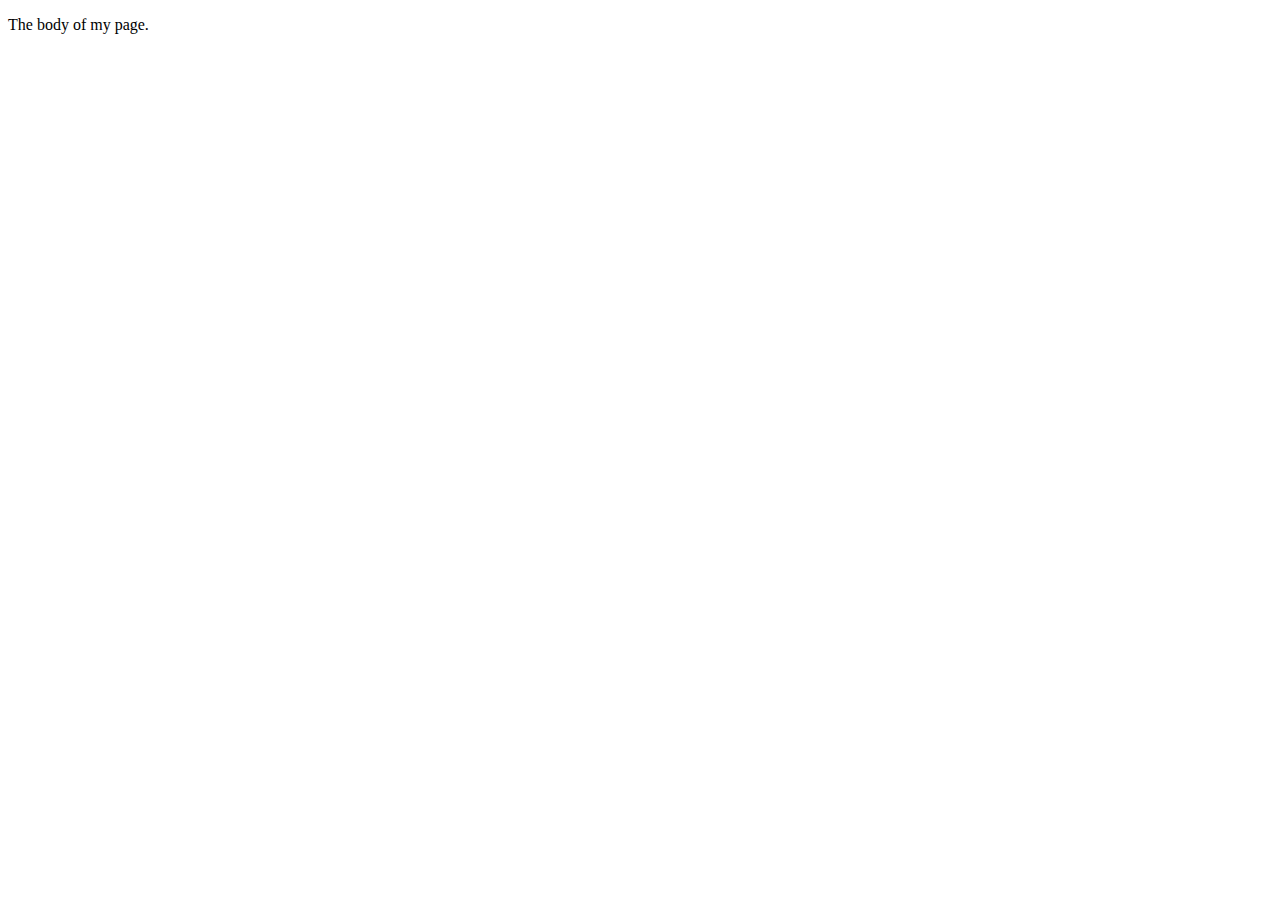
==== templates/index.html @ 42af9b18 "Python Django Website" ====
<!DOCTYPE html>
<html>
<head>
  <link rel="stylesheet" href="~/statics/index.css">
</head>
<body style=>
    <title>My Test Page</title>
    <p>The body of my page.</p>
    <!-- copied script elements -->
<!--<script>
  window.watsonAssistantChatOptions = {
      integrationID: "cd4b4d3a-9bd0-4668-93e8-dfe276d9fde1", // The ID of this integration.
      region: "au-syd", // The region your integration is hosted in.
      serviceInstanceID: "82b93eed-38b3-43f9-b7e5-fa2ce040cb0a", // The ID of your service instance.
      onLoad: function(instance) { instance.render(); }
    };
  setTimeout(function(){
    const t=document.createElement('script');
    t.src="https://web-chat.global.assistant.watson.appdomain.cloud/loadWatsonAssistantChat.js";
    document.head.appendChild(t);
  });
</script>-->
    </body>
</html>
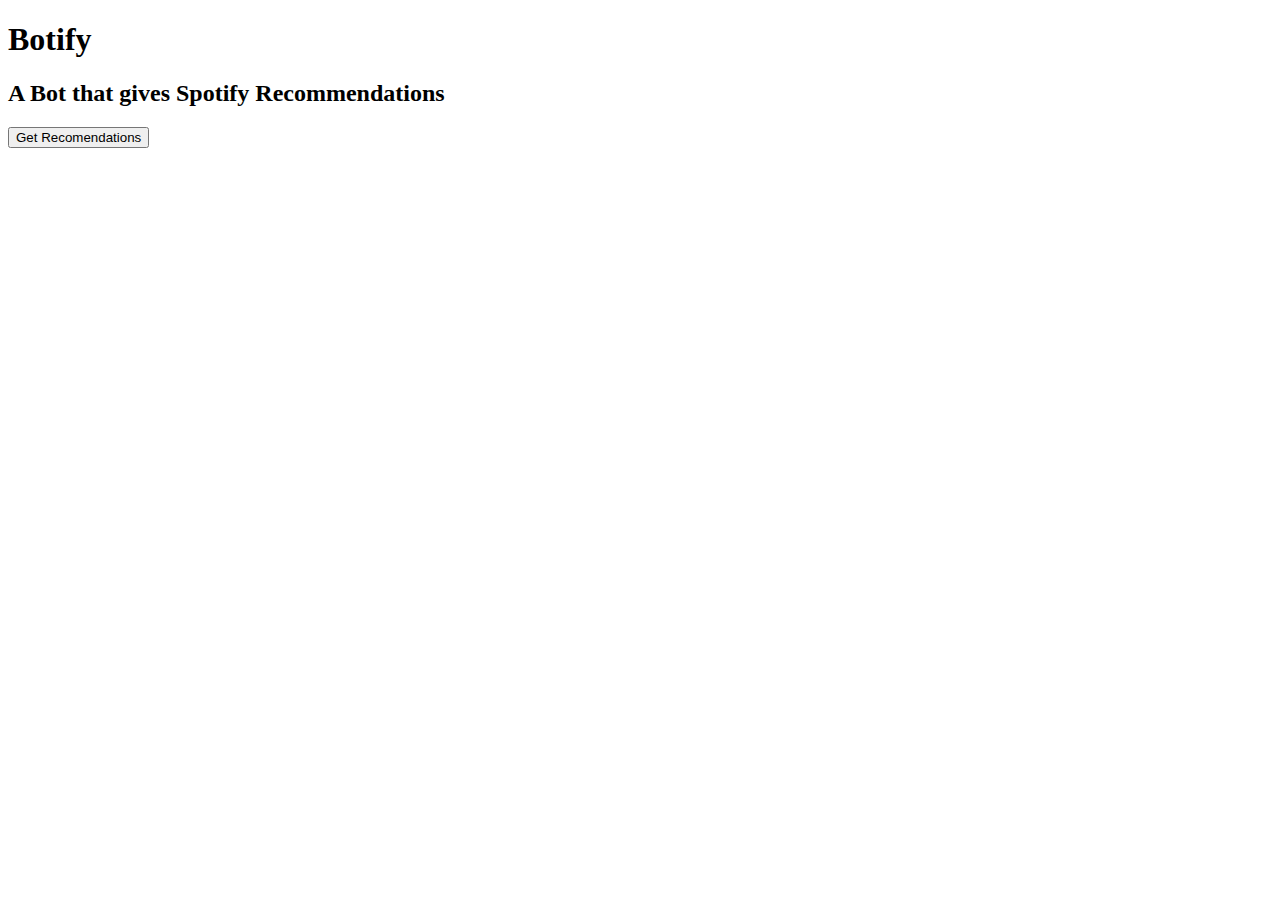
==== commit df3de007: "Added Cool Button" ====
--- a/templates/index.html
+++ b/templates/index.html
@@ -1,11 +1,28 @@
 <!DOCTYPE html>
 <html>
 <head>
-  <link rel="stylesheet" href="~/statics/index.css">
+  <link rel="stylesheet" href="statics/index.css">
 </head>
-<body style=>
-    <title>My Test Page</title>
-    <p>The body of my page.</p>
+<section class="hero">
+
+    <div class="hero-content">
+        <h1 class="hero-title">
+            Botify
+        </h1>
+
+        <h2 class="hero-subtitle">
+            A Bot that gives Spotify Recommendations
+        </h2>
+
+        <div class="but">
+            <button type="button" class="hero-button" onclick="">
+                <div>
+                    Get Recomendations
+                </div>
+            </button>
+        </div>
+    </div>
+</section>
     <!-- copied script elements -->
 <!--<script>
   window.watsonAssistantChatOptions = {
@@ -20,5 +37,4 @@
     document.head.appendChild(t);
   });
 </script>-->
-    </body>
 </html>
